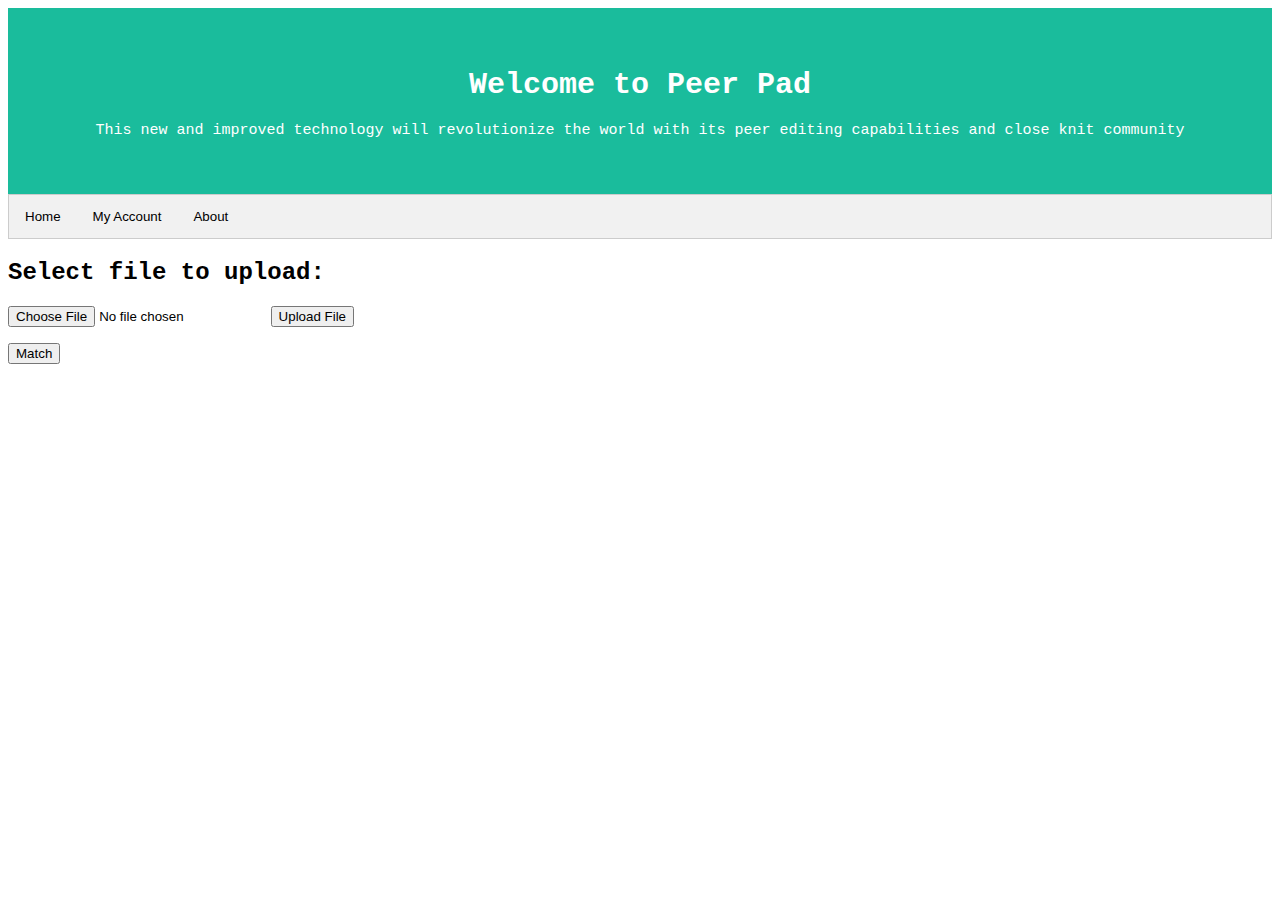
==== Website/index.html @ b8e3ad13 "Add files via upload" ====
<head>
        <link rel = "stylesheet" href = "mystyle.css" >
        <script src = "myscripts.js"></script>
    </head>

    <body>
        
        <div class = "header">
            <h1>Welcome to Peer Pad</h1>
            <p>This new and improved technology will revolutionize
                the world with its peer editing capabilities and 
                close knit community
            </p>
        </div>

        <!-- Tab Links -->
        <div class ="tab">
            <button class = "tablinks" onclick = "openTab(event, 'Home')"> Home </button>
            <button class = "tablinks" onclick = "openTab(event, 'MyAccount')"> My Account </button>
            <button class = "tablinks" onclick = "openTab(event, 'About')"> About </button>
        </div>
        
        <!-- Tab content --> 
        <div id ="Home" class = "tabContent">
            <h3>Home</h3>
            <p>Welcome to the home page!</p>
        </div>
        
        <div id ="MyAccount" class = "tabContent">
            <h3>My Account</h3>
            <p>Account info here!</p>
        </div>
        
        <div id ="About" class = "tabContent">
            <h3>About</h3>
            <p1>Created and designed by:</p1>
            <dl>
                <dt>Chayson Spigarelli</dt>
                <dd>- description/photo here</dd>
                <dt>Ian Ambos</dt>
                <dd>- description/photo here</dd>
                <dt>Peter Galvan</dt>
                <dd>- description/photo here</dd>
                <dt>Nick Nannen</dt>
                <dd>- description/photo here</dd>
                <dt>Brandon Roberts</dt>
                <dd>- description/photo here</dd>
                <dt>Jonathan White Velasco</dt>
                <dd>- description/photo here</dd>
            </dl>
            
        </div>

	
        <div id ="Upload" class = "uploadbox">
		<form action="upload.php" method="post" enctype="multipart/form-data">
  			<h2>Select file to upload:</h2>
  			<input type="file" name="fileToUpload" id="fileToUpload">
 			<input type="submit" value="Upload File" name="submit">
		</form>
		<form action="index2.html">
    			<input type="submit" value="Match" />
		</form>
    </body>
---- Website/mystyle.css ----
.header {
    text-align: center;
    background-color: #1abc9c;
    color: white;
    padding: 40px;
    font-size: 15px;
}

body {
    font-family: 'Courier New', Courier, monospace;
}

.tab {
    overflow: hidden;
    border: 1px solid #ccc;
    background-color: #f1f1f1;
}

.tab button {
    background-color: inherit;
    float: left;
    border: none;
    outline: none;
    cursor: pointer;
    padding: 14px 16px;
    transition: 0.3s;
}

.tab button:hover {
    background-color: #ddd;
}

.tab button.active {
    background-color: #ccc;
}

.tabcontent {
    display: none;
    padding: 6px 12px;
    border: 1px solid #ccc;
    border-top: none;
}
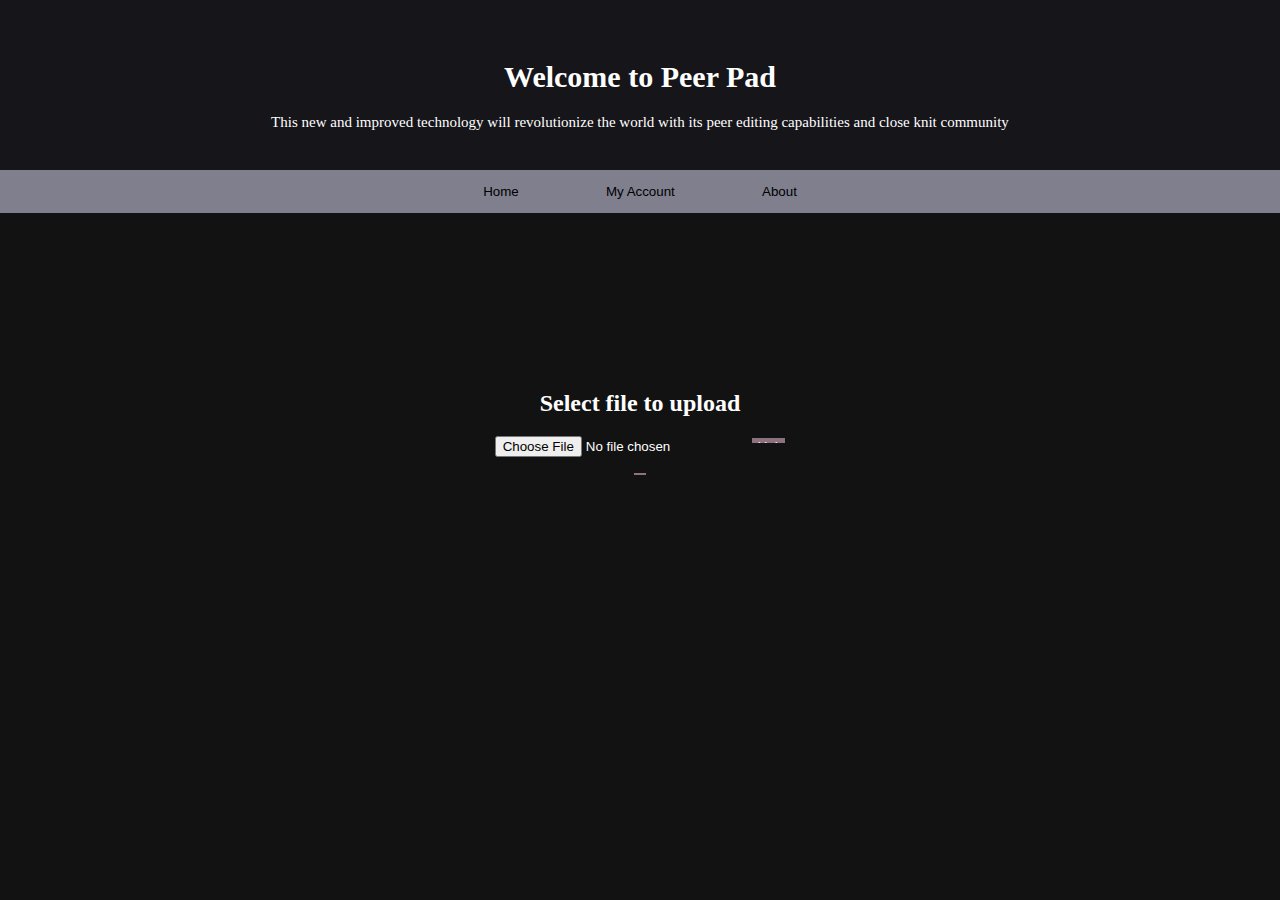
==== commit 4db2795b: "Merge branch 'main' into main" ====
--- a/Website/index.html
+++ b/Website/index.html
@@ -1,14 +1,14 @@
- <head>
+    <head>
         <link rel = "stylesheet" href = "mystyle.css" >
         <script src = "myscripts.js"></script>
     </head>
 
     <body>
-        
+
         <div class = "header">
             <h1>Welcome to Peer Pad</h1>
             <p>This new and improved technology will revolutionize
-                the world with its peer editing capabilities and 
+                the world with its peer editing capabilities and
                 close knit community
             </p>
         </div>
@@ -19,18 +19,18 @@
             <button class = "tablinks" onclick = "openTab(event, 'MyAccount')"> My Account </button>
             <button class = "tablinks" onclick = "openTab(event, 'About')"> About </button>
         </div>
-        
-        <!-- Tab content --> 
+
+        <!-- Tab content -->
         <div id ="Home" class = "tabContent">
             <h3>Home</h3>
             <p>Welcome to the home page!</p>
         </div>
-        
+
         <div id ="MyAccount" class = "tabContent">
             <h3>My Account</h3>
             <p>Account info here!</p>
         </div>
-        
+
         <div id ="About" class = "tabContent">
             <h3>About</h3>
             <p1>Created and designed by:</p1>
@@ -48,17 +48,17 @@
                 <dt>Jonathan White Velasco</dt>
                 <dd>- description/photo here</dd>
             </dl>
-            
+
         </div>
 
-	
+
         <div id ="Upload" class = "uploadbox">
 		<form action="upload.php" method="post" enctype="multipart/form-data">
-  			<h2>Select file to upload:</h2>
+  			<h2>Select file to upload</h2>
   			<input type="file" name="fileToUpload" id="fileToUpload">
- 			<input type="submit" value="Upload File" name="submit">
+ 			<input type="submit" value="Upload File" name="submit" class = "uploadButton">
 		</form>
 		<form action="index2.html">
-    			<input type="submit" value="Match" />
+    			<input type="submit" value="Match" class = "uploadButton">
 		</form>
-    </body>+    </body>
--- a/Website/mystyle.css
+++ b/Website/mystyle.css
@@ -1,42 +1,71 @@
-.header {
-    text-align: center;
-    background-color: #1abc9c;
-    color: white;
-    padding: 40px;
-    font-size: 15px;
-}
-
-body {
-    font-family: 'Courier New', Courier, monospace;
-}
-
-.tab {
-    overflow: hidden;
-    border: 1px solid #ccc;
-    background-color: #f1f1f1;
-}
-
-.tab button {
-    background-color: inherit;
-    float: left;
-    border: none;
-    outline: none;
-    cursor: pointer;
-    padding: 14px 16px;
-    transition: 0.3s;
-}
-
-.tab button:hover {
-    background-color: #ddd;
-}
-
-.tab button.active {
-    background-color: #ccc;
-}
-
-.tabcontent {
-    display: none;
-    padding: 6px 12px;
-    border: 1px solid #ccc;
-    border-top: none;
-}+.header {
+    text-align: center;
+    background-color: #16151A;
+    color: white;
+    padding: 40px;
+    font-size: 15px;
+    height: 10%;
+}
+
+body {
+
+    font-family: Garamond, Georgia, serif;
+    background-color: #121212;
+    margin: 0 0 0 0;
+}
+
+.tab {
+    overflow: hidden;
+    background-color: #7F7F8E;
+    text-align: center;
+}
+
+.tab button {
+    background-color: inherit;
+    border: none;
+    outline: none;
+    cursor: pointer;
+    padding: 14px 16px;
+    transition: 0.3s;
+    margin: 0 2% 0 2%;
+}
+
+.tab button:hover {
+    background-color: #ddd;
+}
+
+.tab button.active {
+    background-color: #ccc;
+}
+
+.tabcontent {
+    display: none;
+    padding: 6px 12px;
+    border-bottom: 1px solid #F9F8F7;
+    text-align: center;
+    color: white;
+}
+
+#Upload
+{
+  display: flex;
+  flex-direction: column;
+  height: 50%;
+  align-content: center;
+  justify-content: center;
+  color: white;
+}
+
+#Upload form
+{
+  align-self: center;
+  text-align: center;
+}
+
+.uploadButton {
+  color: white;
+  background-color: #8D717D;
+  border: none;
+  width: 10%;
+  height: 5%;
+}
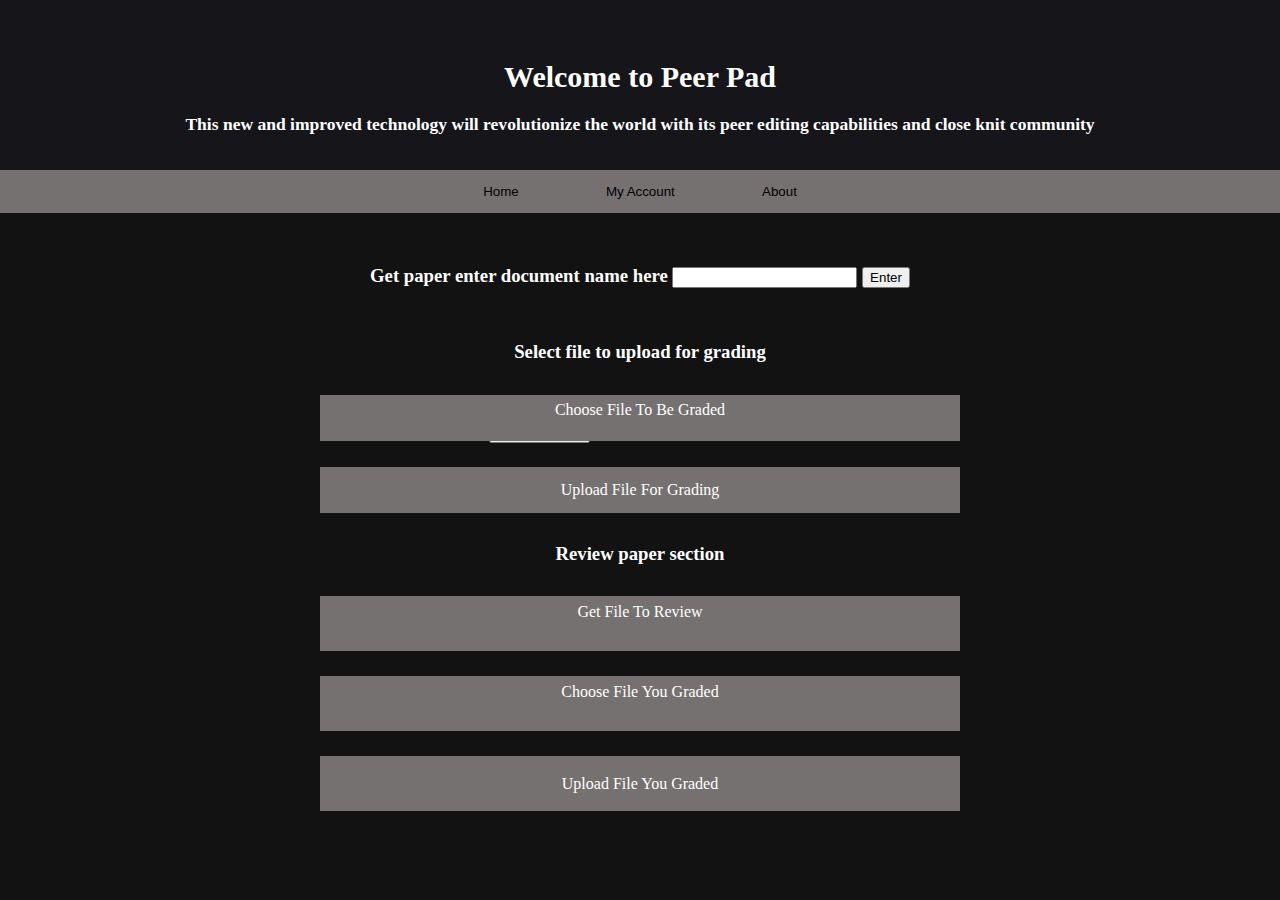
==== commit f9997a9d: "Merge pull request #36 from PeterJGalvan/main" ====
--- a/Website/index.html
+++ b/Website/index.html
@@ -7,10 +7,10 @@
 
         <div class = "header">
             <h1>Welcome to Peer Pad</h1>
-            <p>This new and improved technology will revolutionize
+            <h3>This new and improved technology will revolutionize
                 the world with its peer editing capabilities and
                 close knit community
-            </p>
+            </h3>
         </div>
 
         <!-- Tab Links -->
@@ -48,17 +48,34 @@
                 <dt>Jonathan White Velasco</dt>
                 <dd>- description/photo here</dd>
             </dl>
-
         </div>
-
-
-        <div id ="Upload" class = "uploadbox">
-		<form action="upload.php" method="post" enctype="multipart/form-data">
-  			<h2>Select file to upload</h2>
-  			<input type="file" name="fileToUpload" id="fileToUpload">
- 			<input type="submit" value="Upload File" name="submit" class = "uploadButton">
+		
+		<div id ="Upload" class = "uploadbox">
+		
+		<form class="buttonForms">
+			<h3> Get paper enter document name here <input type = "text"> <input type="submit" value="Enter"> </h3>
 		</form>
-		<form action="index2.html">
-    			<input type="submit" value="Match" class = "uploadButton">
+		
+		<form class="buttonForms" action="uploadforgrading.php" method="post" enctype="multipart/form-data">
+  			<h3>Select file to upload for grading</h3>
+        <div id="chooseFile">
+          <label id="fileButton" class="uploadButton" for="fileToUpload">Choose File To Be Graded</label>
+  			  <input type="file" name="fileToUpload" id="fileToUpload">
+        </div>
+ 			<input type="submit" value="Upload File For Grading" name="submit" class = "uploadButton">
 		</form>
+		
+		<form class="buttonForms">
+			<h3>Review paper section</h3>	
+		<div id="chooseFile">
+			<label id="fileButton" class="uploadButton">Get File To Review</label>
+		</div>
+		<div id="chooseFile">
+          <label id="fileButton" class="uploadButton">Choose File You Graded</label>
+        </div>
+ 			<input type="submit" value="Upload File You Graded" name="submit" class = "uploadButton">
+		</form>
+		
+		</div>
+		
     </body>
--- a/Website/mystyle.css
+++ b/Website/mystyle.css
@@ -16,7 +16,7 @@
 
 .tab {
     overflow: hidden;
-    background-color: #7F7F8E;
+    background-color: #767171;
     text-align: center;
 }
 
@@ -28,6 +28,7 @@
     padding: 14px 16px;
     transition: 0.3s;
     margin: 0 2% 0 2%;
+	
 }
 
 .tab button:hover {
@@ -41,13 +42,14 @@
 .tabcontent {
     display: none;
     padding: 6px 12px;
-    border-bottom: 1px solid #F9F8F7;
+    border-bottom: 1px solid #767171;
     text-align: center;
     color: white;
 }
 
 #Upload
 {
+  margin-top: 5%;
   display: flex;
   flex-direction: column;
   height: 50%;
@@ -63,9 +65,48 @@
 }
 
 .uploadButton {
+  font-family: inherit;
   color: white;
-  background-color: #8D717D;
+  background-color: #767171;
   border: none;
-  width: 10%;
-  height: 5%;
+  width: 50%;
+  height: 25%;
+  margin: 1% 0 1% 0;
+  font-size: 16px;
 }
+
+.buttonForms
+{
+  height: 100%;
+  width: 100%;
+}
+
+input[type="file"]
+{
+  z-index: -1;
+  font-size: 16px;
+  color: #b8b8b8;
+}
+
+#fileButton
+{
+  display: inline-block;
+  cursor: pointer;
+}
+
+#chooseFile
+{
+  display: inline-flex;
+  font-family: inherit;
+  color: white;
+  background-color: #767171;
+  border: none;
+  width: 50%;
+  height: 25%;
+  margin: 1% 0 1% 0;
+  font-size: 16px;
+  margin-left: 0;
+  margin-right: 0;
+  align-items: center;
+  flex-direction: column;
+}
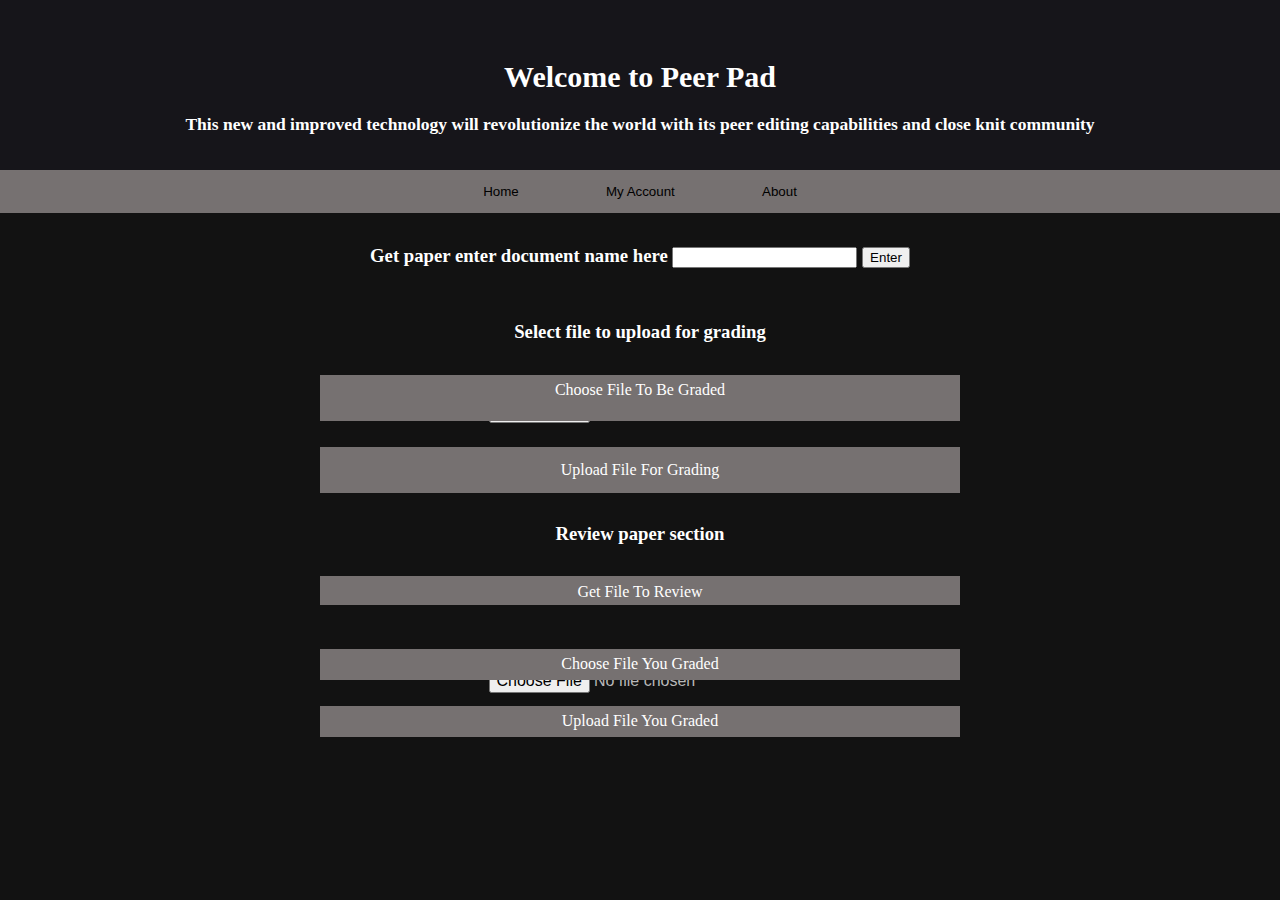
==== commit a13d7522: "Got done the Choose file You Graded and Upload File You Graded button" ====
--- a/Website/index.html
+++ b/Website/index.html
@@ -52,26 +52,33 @@
 		
 		<div id ="Upload" class = "uploadbox">
 		
+		<!-- For searching for paper -->
 		<form class="buttonForms">
 			<h3> Get paper enter document name here <input type = "text"> <input type="submit" value="Enter"> </h3>
 		</form>
 		
+		<!-- For uploading paper for grading -->
 		<form class="buttonForms" action="uploadforgrading.php" method="post" enctype="multipart/form-data">
   			<h3>Select file to upload for grading</h3>
         <div id="chooseFile">
-          <label id="fileButton" class="uploadButton" for="fileToUpload">Choose File To Be Graded</label>
-  			  <input type="file" name="fileToUpload" id="fileToUpload">
+          <label id="fileButton" class="uploadButton" for="fileToUploadGrading">Choose File To Be Graded</label>
+  			  <input type="file" name="fileToUploadGrading" id="fileToUploadGrading">
         </div>
  			<input type="submit" value="Upload File For Grading" name="submit" class = "uploadButton">
 		</form>
-		
+
+		<!-- For Reviwer section -->		
 		<form class="buttonForms">
 			<h3>Review paper section</h3>	
 		<div id="chooseFile">
-			<label id="fileButton" class="uploadButton">Get File To Review</label>
+			<label id="fileButton" class="uploadButton" for=>Get File To Review</label>
 		</div>
+		</form>
+		
+		<form class="buttonForms" action="uploadgraded.php" method="post" enctype="multipart/form-data">
 		<div id="chooseFile">
-          <label id="fileButton" class="uploadButton">Choose File You Graded</label>
+          <label id="fileButton" class="uploadButton" for="fileGraded">Choose File You Graded</label>
+			  <input type="file" name="fileGraded" id="fileGraded">
         </div>
  			<input type="submit" value="Upload File You Graded" name="submit" class = "uploadButton">
 		</form>
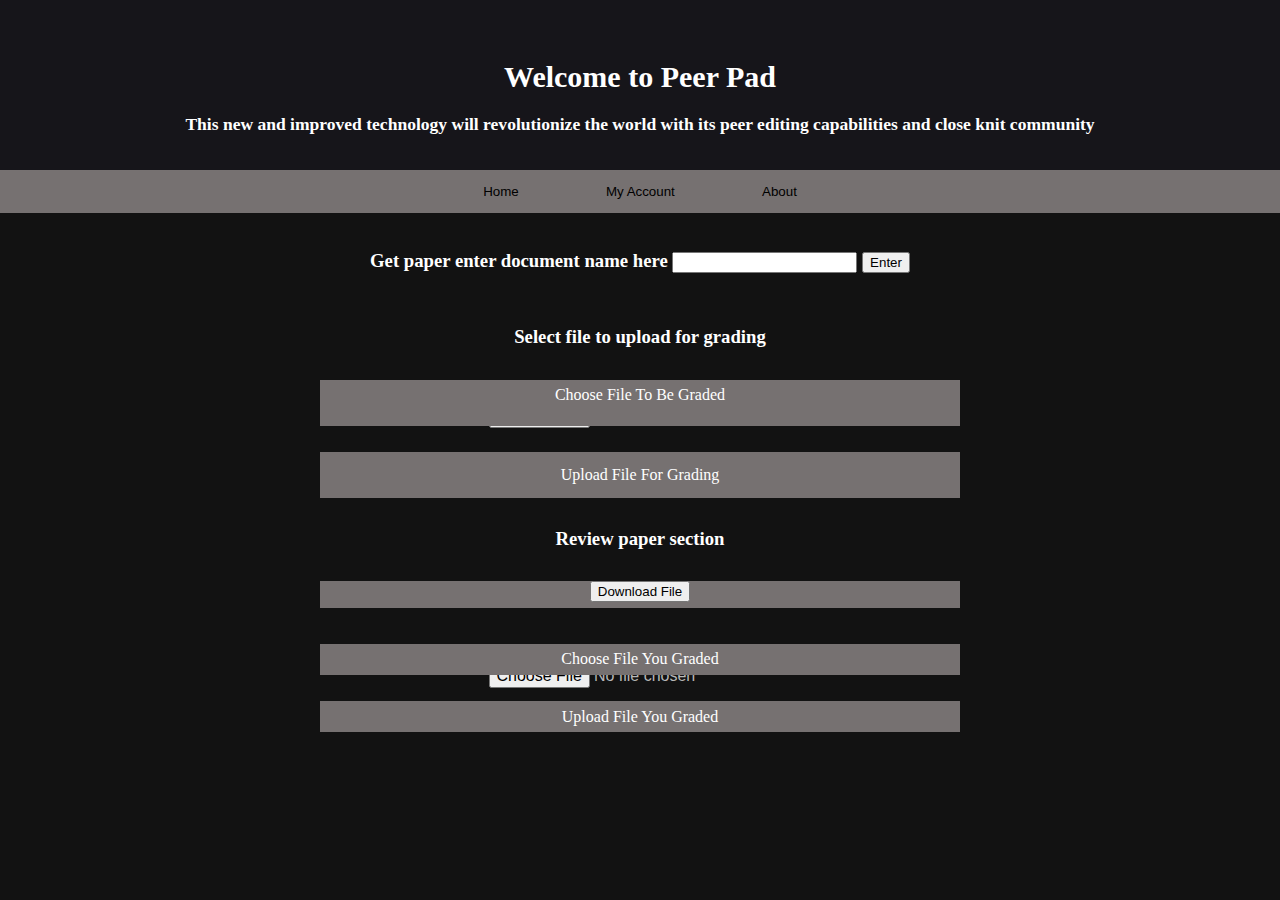
==== commit 82e3ac12: "Merge pull request #41 from PeterJGalvan/main" ====
--- a/Website/index.html
+++ b/Website/index.html
@@ -67,19 +67,29 @@
  			<input type="submit" value="Upload File For Grading" name="submit" class = "uploadButton">
 		</form>
 
-		<!-- For Reviwer section -->		
-		<form class="buttonForms">
-			<h3>Review paper section</h3>	
+		<!-- For Reviwer section -->
+
+
+		<form class="buttonForms" action="NeedsGrading/!DownloadFile.php" method="post" enctype="multipart/form-data">
+	
+		<h3>Review paper section</h3>
+
 		<div id="chooseFile">
-			<label id="fileButton" class="uploadButton" for=>Get File To Review</label>
+
+			<input type="submit" value="Download File" name="submit">
 		</div>
+
 		</form>
+
+
 		
 		<form class="buttonForms" action="uploadgraded.php" method="post" enctype="multipart/form-data">
+
 		<div id="chooseFile">
-          <label id="fileButton" class="uploadButton" for="fileGraded">Choose File You Graded</label>
-			  <input type="file" name="fileGraded" id="fileGraded">
-        </div>
+          		<label id="fileButton" class="uploadButton" for="fileGraded">Choose File You Graded</label>
+
+			<input type="file" name="fileGraded" id="fileGraded">
+        	</div>
  			<input type="submit" value="Upload File You Graded" name="submit" class = "uploadButton">
 		</form>
 		
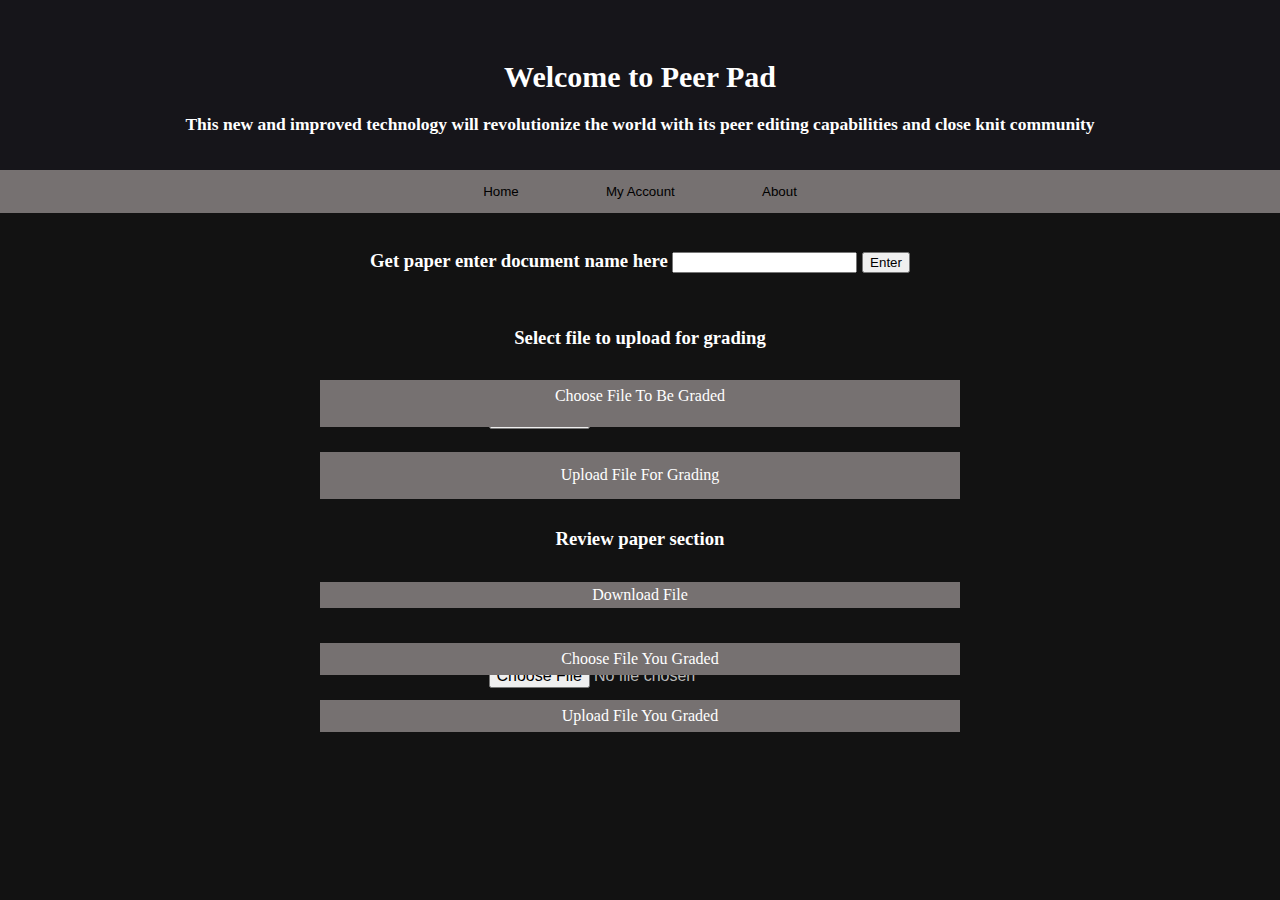
==== commit 89f3fab2: "Merge branch 'main' into getPaper-patch" ====
--- a/Website/index.html
+++ b/Website/index.html
@@ -1,98 +1,95 @@
-    <head>
-        <link rel = "stylesheet" href = "mystyle.css" >
-        <script src = "myscripts.js"></script>
-    </head>
-
-    <body>
-
-        <div class = "header">
-            <h1>Welcome to Peer Pad</h1>
-            <h3>This new and improved technology will revolutionize
-                the world with its peer editing capabilities and
-                close knit community
-            </h3>
-        </div>
-
-        <!-- Tab Links -->
-        <div class ="tab">
-            <button class = "tablinks" onclick = "openTab(event, 'Home')"> Home </button>
-            <button class = "tablinks" onclick = "openTab(event, 'MyAccount')"> My Account </button>
-            <button class = "tablinks" onclick = "openTab(event, 'About')"> About </button>
-        </div>
-
-        <!-- Tab content -->
-        <div id ="Home" class = "tabContent">
-            <h3>Home</h3>
-            <p>Welcome to the home page!</p>
-        </div>
-
-        <div id ="MyAccount" class = "tabContent">
-            <h3>My Account</h3>
-            <p>Account info here!</p>
-        </div>
-
-        <div id ="About" class = "tabContent">
-            <h3>About</h3>
-            <p1>Created and designed by:</p1>
-            <dl>
-                <dt>Chayson Spigarelli</dt>
-                <dd>- description/photo here</dd>
-                <dt>Ian Ambos</dt>
-                <dd>- description/photo here</dd>
-                <dt>Peter Galvan</dt>
-                <dd>- description/photo here</dd>
-                <dt>Nick Nannen</dt>
-                <dd>- description/photo here</dd>
-                <dt>Brandon Roberts</dt>
-                <dd>- description/photo here</dd>
-                <dt>Jonathan White Velasco</dt>
-                <dd>- description/photo here</dd>
-            </dl>
-        </div>
-		
-		<div id ="Upload" class = "uploadbox">
-		
-		<!-- For searching for paper -->
-		<form class="buttonForms">
-			<h3> Get paper enter document name here <input type = "text"> <input type="submit" value="Enter"> </h3>
-		</form>
-		
-		<!-- For uploading paper for grading -->
-		<form class="buttonForms" action="uploadforgrading.php" method="post" enctype="multipart/form-data">
-  			<h3>Select file to upload for grading</h3>
-        <div id="chooseFile">
-          <label id="fileButton" class="uploadButton" for="fileToUploadGrading">Choose File To Be Graded</label>
-  			  <input type="file" name="fileToUploadGrading" id="fileToUploadGrading">
-        </div>
- 			<input type="submit" value="Upload File For Grading" name="submit" class = "uploadButton">
-		</form>
-
-		<!-- For Reviwer section -->
-
-
-		<form class="buttonForms" action="NeedsGrading/!DownloadFile.php" method="post" enctype="multipart/form-data">
-	
-		<h3>Review paper section</h3>
-
-		<div id="chooseFile">
-
-			<input type="submit" value="Download File" name="submit">
-		</div>
-
-		</form>
-
-
-		
-		<form class="buttonForms" action="uploadgraded.php" method="post" enctype="multipart/form-data">
-
-		<div id="chooseFile">
-          		<label id="fileButton" class="uploadButton" for="fileGraded">Choose File You Graded</label>
-
-			<input type="file" name="fileGraded" id="fileGraded">
-        	</div>
- 			<input type="submit" value="Upload File You Graded" name="submit" class = "uploadButton">
-		</form>
-		
-		</div>
-		
-    </body>
+    <head>
+        <link rel = "stylesheet" href = "mystyle.css" >
+        <script src = "myscripts.js"></script>
+    </head>
+
+    <body>
+
+        <div class = "header">
+            <h1>Welcome to Peer Pad</h1>
+            <h3>This new and improved technology will revolutionize
+                the world with its peer editing capabilities and
+                close knit community
+            </h3>
+        </div>
+
+        <!-- Tab Links -->
+        <div class ="tab">
+            <button class = "tablinks" onclick = "openTab(event, 'Home')"> Home </button>
+            <button class = "tablinks" onclick = "openTab(event, 'MyAccount')"> My Account </button>
+            <button class = "tablinks" onclick = "openTab(event, 'About')"> About </button>
+        </div>
+
+        <!-- Tab content -->
+        <div id ="Home" class = "tabContent">
+            <h3>Home</h3>
+            <p>Welcome to the home page!</p>
+        </div>
+
+        <div id ="MyAccount" class = "tabContent">
+            <h3>My Account</h3>
+            <p>Account info here!</p>
+        </div>
+
+        <div id ="About" class = "tabContent">
+            <h3>About</h3>
+            <p1>Created and designed by:</p1>
+            <dl>
+                <dt>Chayson Spigarelli</dt>
+                <dd>- description/photo here</dd>
+                <dt>Ian Ambos</dt>
+                <dd>- description/photo here</dd>
+                <dt>Peter Galvan</dt>
+                <dd>- description/photo here</dd>
+                <dt>Nick Nannen</dt>
+                <dd>- description/photo here</dd>
+                <dt>Brandon Roberts</dt>
+                <dd>- description/photo here</dd>
+                <dt>Jonathan White Velasco</dt>
+                <dd>- description/photo here</dd>
+            </dl>
+        </div>
+
+		<div id ="Upload" class = "uploadbox">
+
+		<!-- For searching for paper -->
+		<form class="buttonForms" action="DoneGrading/getpaper.php" method="post" enctype="multipart/form-data">
+			<h3> Get paper enter document name here <input type="text" name="fileName" id="fileName"> <input type="submit" value="Enter"> </h3>
+		</form>
+
+		<!-- For uploading paper for grading -->
+		<form class="buttonForms" action="uploadforgrading.php" method="post" enctype="multipart/form-data">
+  			<h3>Select file to upload for grading</h3>
+        <div id="chooseFile">
+          <label id="fileButton" class="uploadButton" for="fileToUploadGrading">Choose File To Be Graded</label>
+  			  <input type="file" name="fileToUploadGrading" id="fileToUploadGrading">
+        </div>
+ 			<input type="submit" value="Upload File For Grading" name="submit" class = "uploadButton">
+		</form>
+
+		<!-- For Reviwer section -->
+
+
+		<form class="buttonForms" action="NeedsGrading/!DownloadFile.php" method="post" enctype="multipart/form-data">
+
+		<h3>Review paper section</h3>
+
+		<input class="uploadButton" type="submit" value="Download File" name="submit">
+
+		</form>
+
+
+
+		<form class="buttonForms" action="uploadgraded.php" method="post" enctype="multipart/form-data">
+
+		<div id="chooseFile">
+          		<label id="fileButton" class="uploadButton" for="fileGraded">Choose File You Graded</label>
+
+			<input type="file" name="fileGraded" id="fileGraded">
+        	</div>
+ 			<input type="submit" value="Upload File You Graded" name="submit" class = "uploadButton">
+		</form>
+
+		</div>
+
+    </body>
